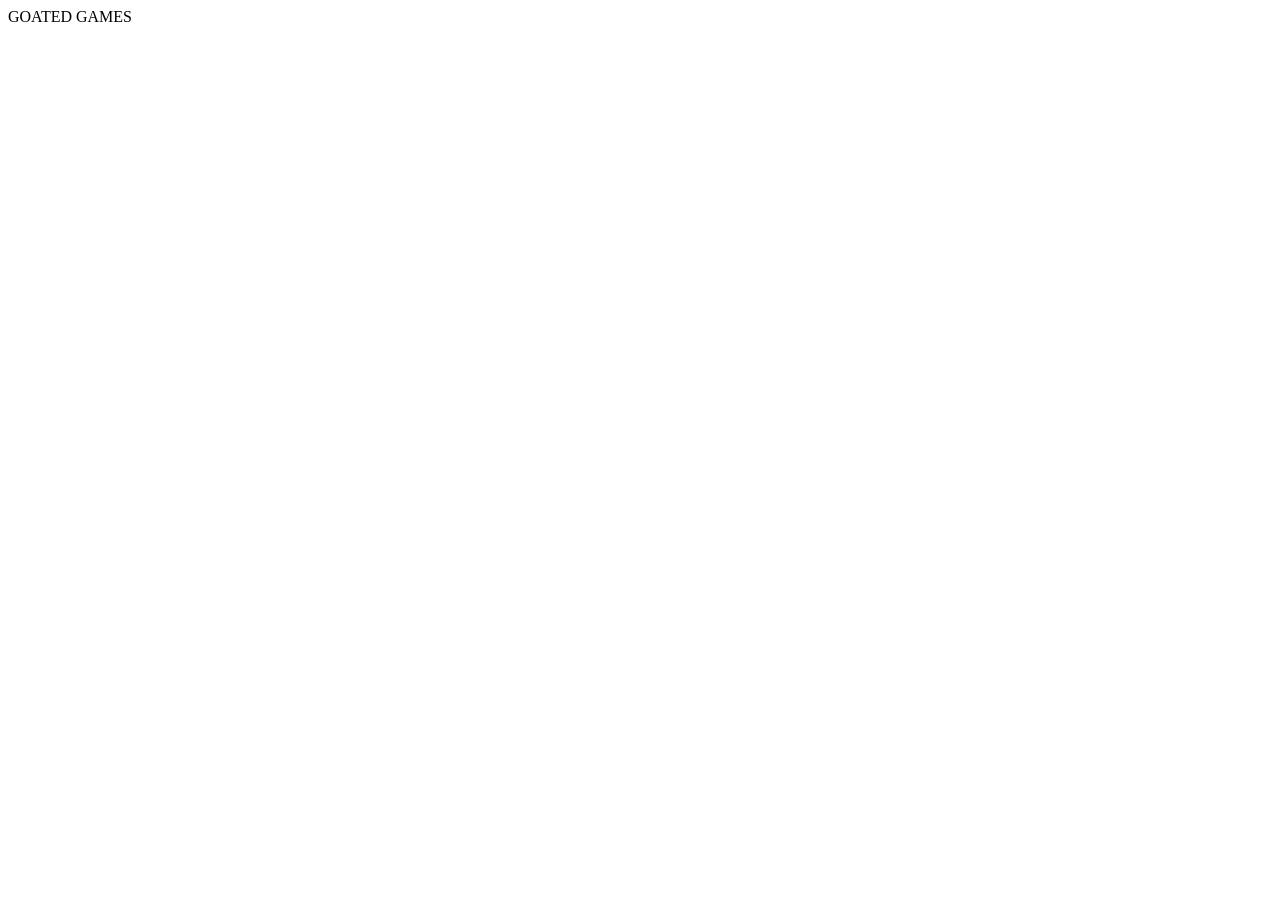
==== index.html @ 5e05cccd "in the works" ====
<!DOCTYPE html>
<html lang="en">
<head>
    <meta charset="UTF-8">
    <meta name="viewport" content="width=device-width, initial-scale=1.0">
    <title>THEY DONT SELL WAFFLES AT DENNYSDIV</title>
</head>
GOATED GAMES
<body>
    <h1></h1>
</body>
</html>
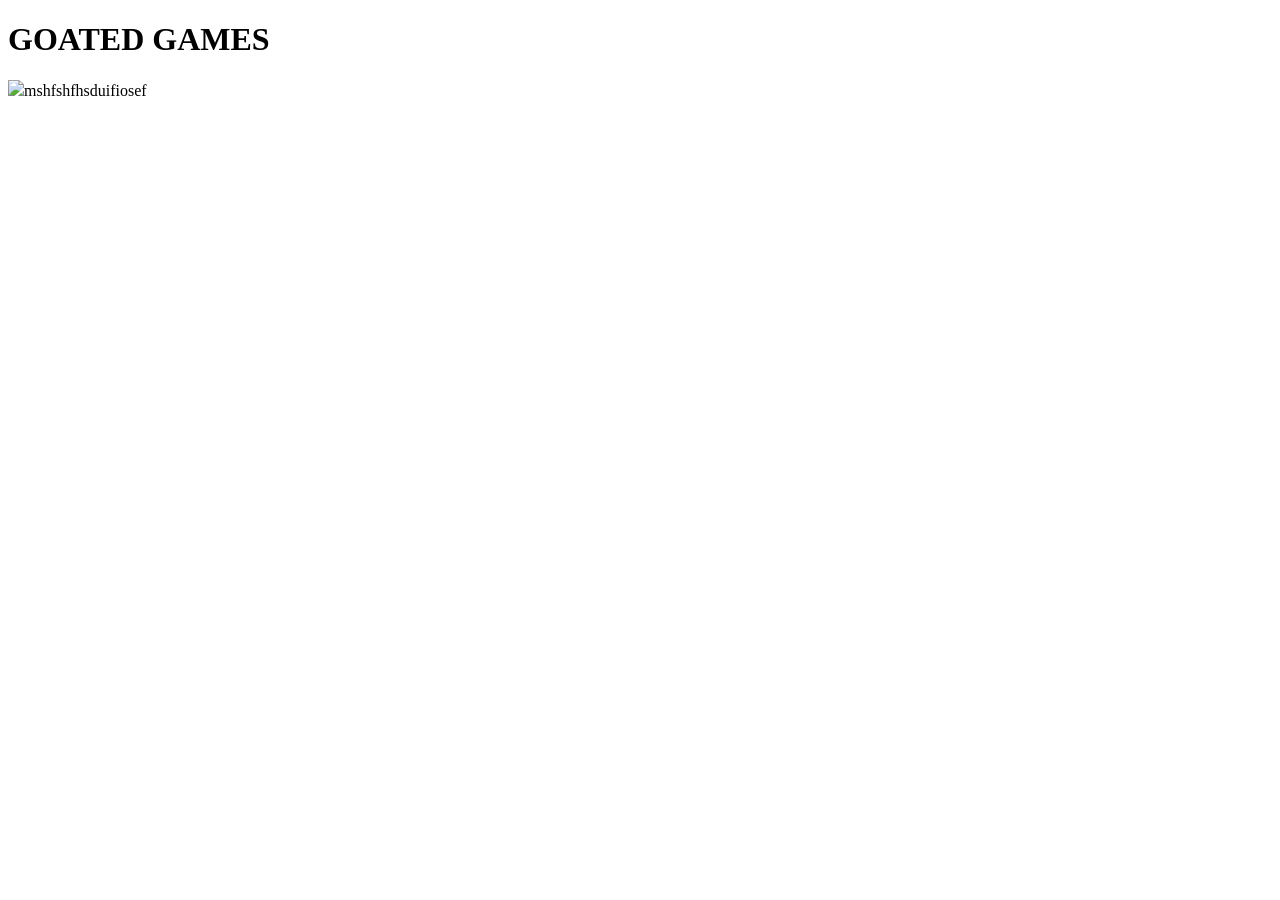
==== commit e08ceac4: "in progress" ====
--- a/index.html
+++ b/index.html
@@ -5,8 +5,17 @@
     <meta name="viewport" content="width=device-width, initial-scale=1.0">
     <title>THEY DONT SELL WAFFLES AT DENNYSDIV</title>
 </head>
-GOATED GAMES
+
 <body>
-    <h1></h1>
+    <h1>GOATED GAMES</h1>
+
+    <img src="https://shared.fastly.steamstatic.com/store_item_assets/steam/apps/2322010/capsule_616x353.jpg?t=1750909504"
+
+    
+
+    <p>mshfshfhsduifiosef</p>
+
+    
+
 </body>
 </html>
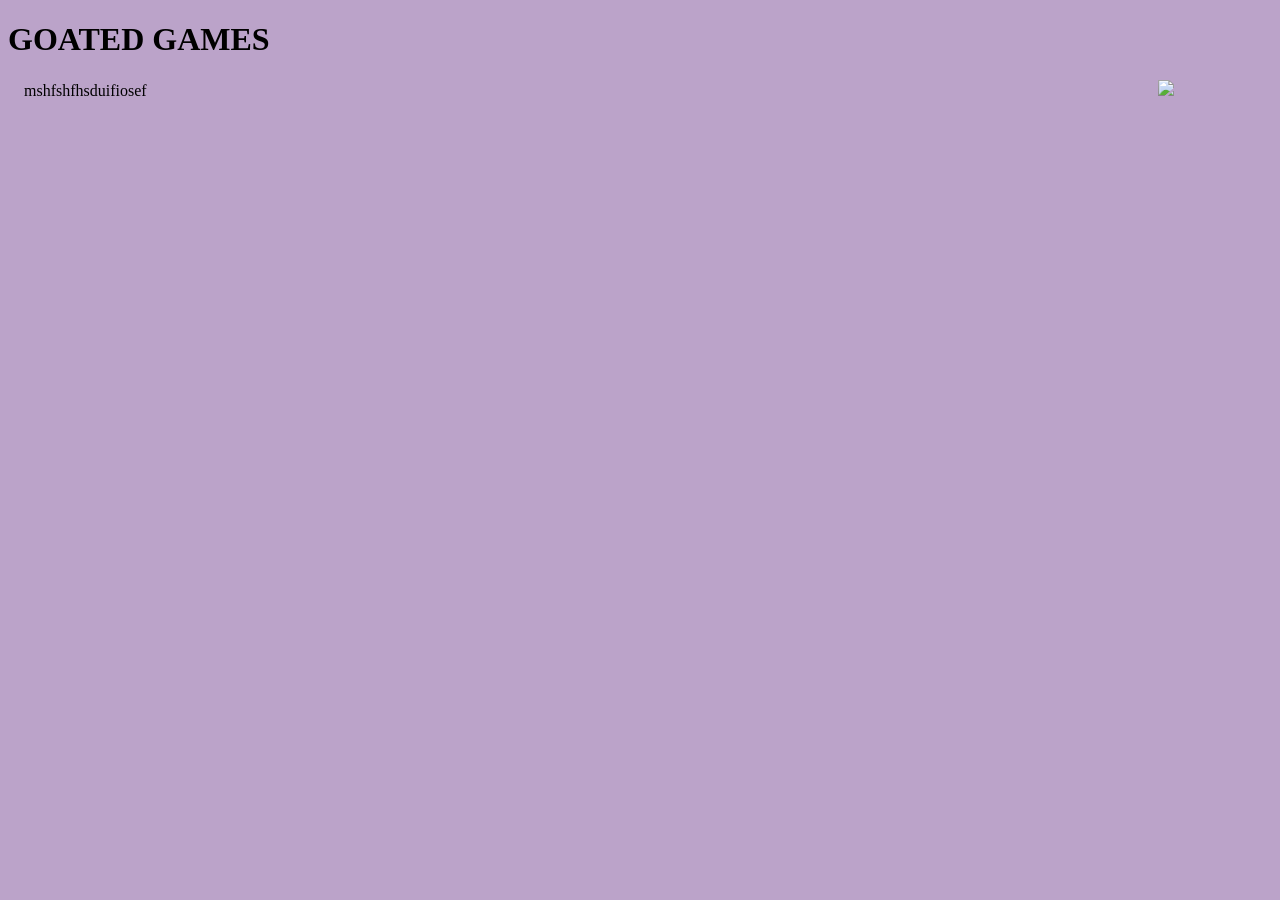
==== commit e96a06c2: "not done" ====
--- a/index.html
+++ b/index.html
@@ -4,12 +4,13 @@
     <meta charset="UTF-8">
     <meta name="viewport" content="width=device-width, initial-scale=1.0">
     <title>THEY DONT SELL WAFFLES AT DENNYSDIV</title>
+    <link rel="stylesheet" href="styles.css">
 </head>
 
 <body>
     <h1>GOATED GAMES</h1>
 
-    <img src="https://shared.fastly.steamstatic.com/store_item_assets/steam/apps/2322010/capsule_616x353.jpg?t=1750909504"
+    <img src="https://encrypted-tbn0.gstatic.com/images?q=tbn:ANd9GcRphJkKeSj0-fgyiL5D2nEqF6d6ahqdN0Kwgw&s" width="700"
 
     
 
--- a/styles.css
+++ b/styles.css
@@ -0,0 +1,8 @@
+body {
+    background-color:rgba(144, 105, 167, 0.61);
+}
+
+img {
+    transform: translate(1150px);
+}
+
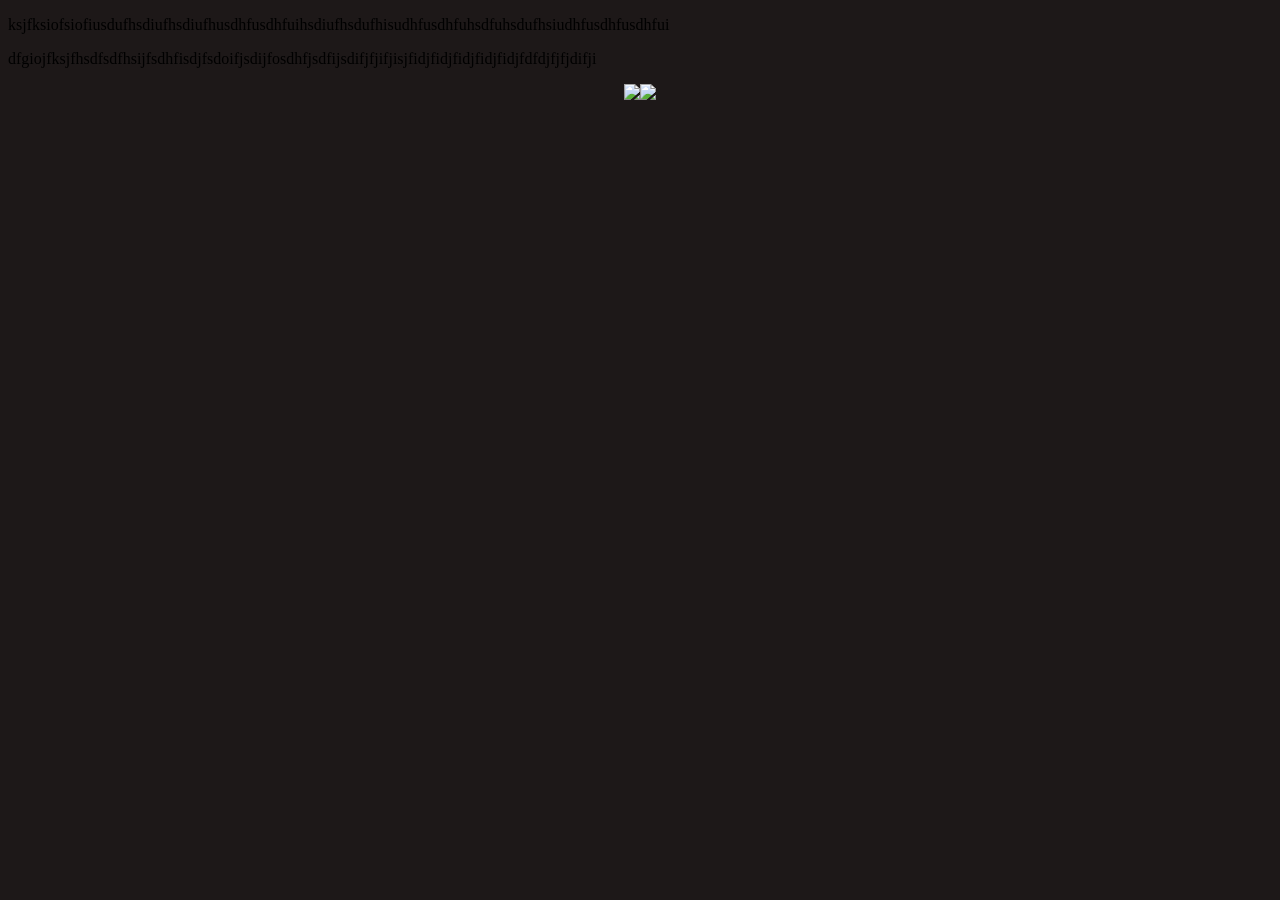
==== commit 5bed59b0: "not done" ====
--- a/index.html
+++ b/index.html
@@ -3,20 +3,22 @@
 <head>
     <meta charset="UTF-8">
     <meta name="viewport" content="width=device-width, initial-scale=1.0">
-    <title>THEY DONT SELL WAFFLES AT DENNYSDIV</title>
+    <title>GOATED VIDEO GAMES</title>
     <link rel="stylesheet" href="styles.css">
 </head>
+<body>
 
-<body>
-    <h1>GOATED GAMES</h1>
+    <div class="container">
 
-    <img src="https://encrypted-tbn0.gstatic.com/images?q=tbn:ANd9GcRphJkKeSj0-fgyiL5D2nEqF6d6ahqdN0Kwgw&s" width="700"
-
+        <div class="text-section">
+            <P>ksjfksiofsiofiusdufhsdiufhsdiufhusdhfusdhfuihsdiufhsdufhisudhfusdhfuhsdfuhsdufhsiudhfusdhfusdhfui</P>
+            <p>dfgiojfksjfhsdfsdfhsijfsdhfisdjfsdoifjsdijfosdhfjsdfijsdifjfjifjisjfidjfidjfidjfidjfidjfdfdjfjfjdifji</p>
+        </div>
+        <div class="image-section">
+            <img src="https://shared.fastly.steamstatic.com/store_item_assets/steam/apps/12130/header.jpg?t=1618852702">
+            <img src="https://shared.fastly.steamstatic.com/store_item_assets/steam/apps/1064460/header.jpg?t=1669836425">
+        </div>
+    </div>
     
-
-    <p>mshfshfhsduifiosef</p>
-
-    
-
 </body>
 </html>
--- a/styles.css
+++ b/styles.css
@@ -1,8 +1,15 @@
 body {
-    background-color:rgba(144, 105, 167, 0.61);
+    background-color: rgb(29, 24, 24);
 }
 
-img {
-    transform: translate(1150px);
+h1 {
+
 }
 
+.image-section { 
+    display: flex;
+    justify-content: center;
+
+
+    
+}
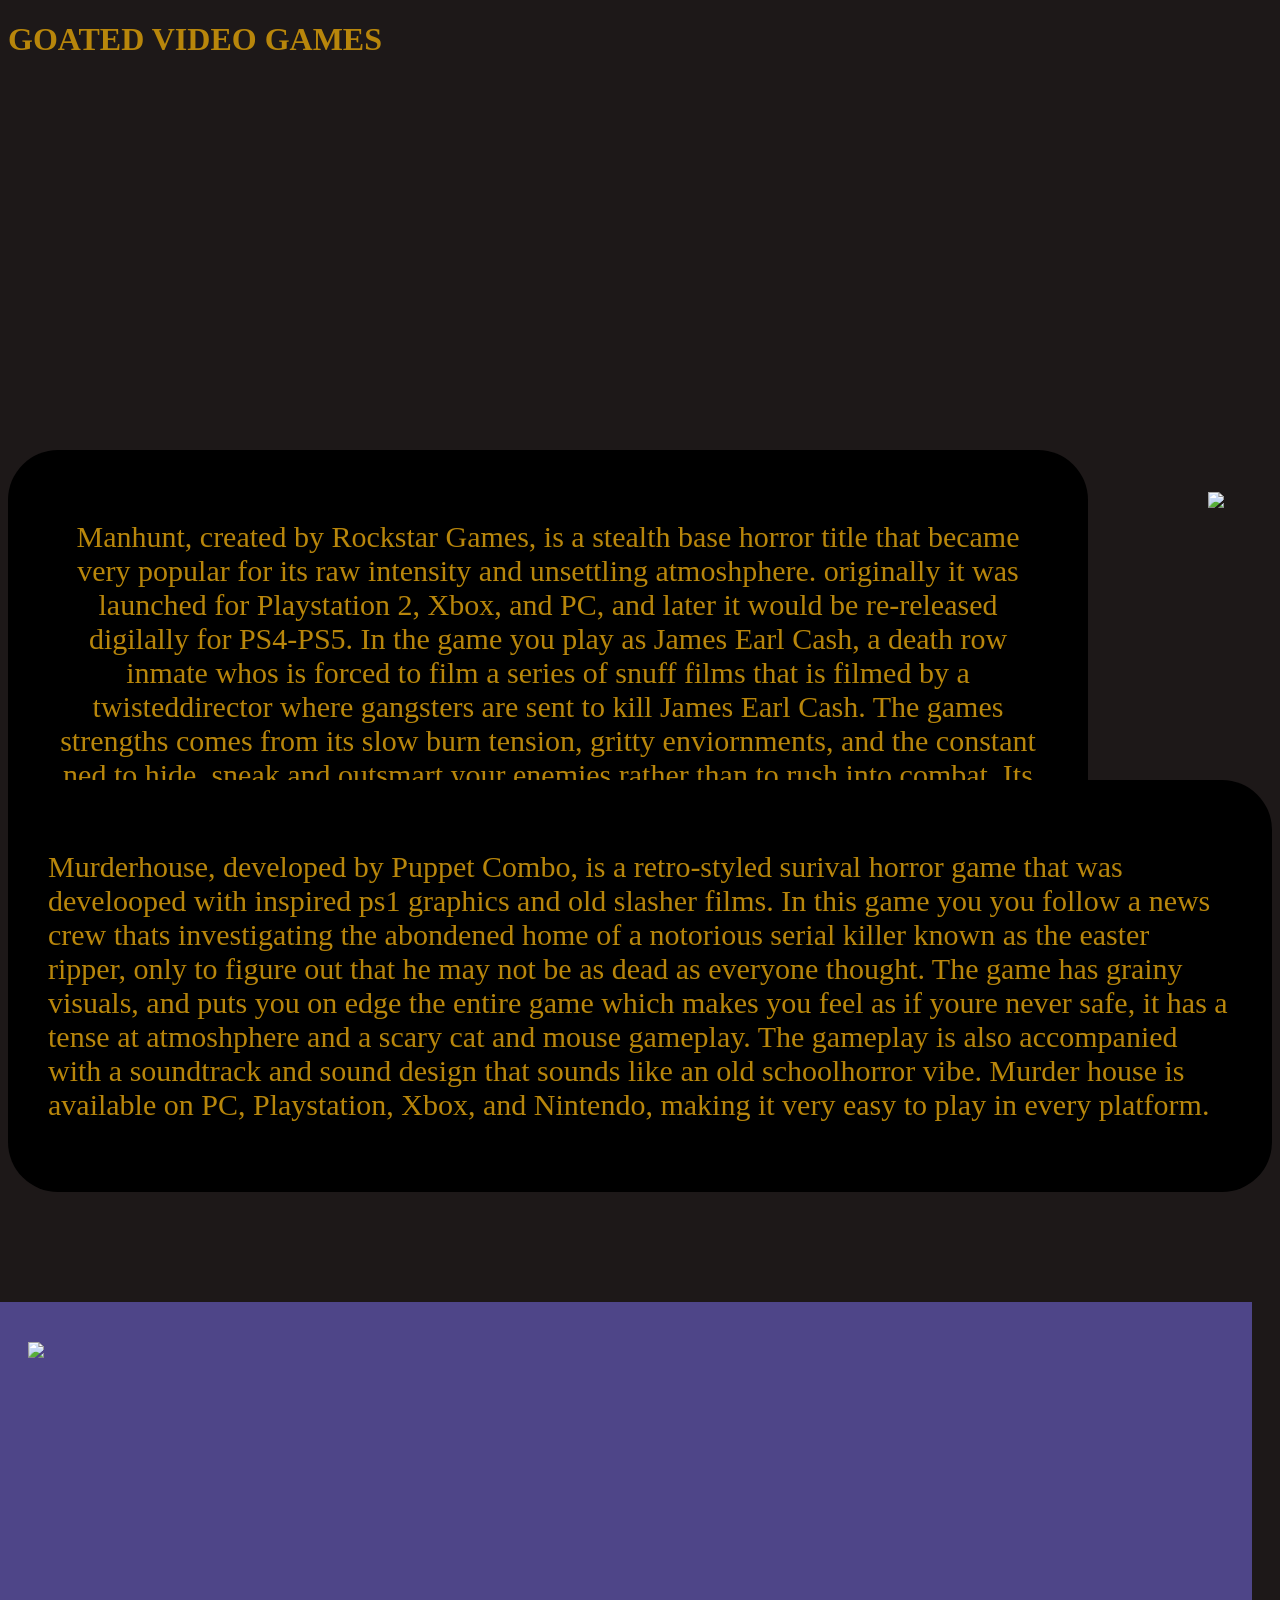
==== commit d1fb3bb6: "not done" ====
--- a/index.html
+++ b/index.html
@@ -7,17 +7,30 @@
     <link rel="stylesheet" href="styles.css">
 </head>
 <body>
+    <h1>GOATED VIDEO GAMES</h1>
 
     <div class="container">
 
         <div class="text-section">
-            <P>ksjfksiofsiofiusdufhsdiufhsdiufhusdhfusdhfuihsdiufhsdufhisudhfusdhfuhsdfuhsdufhsiudhfusdhfusdhfui</P>
-            <p>dfgiojfksjfhsdfsdfhsijfsdhfisdjfsdoifjsdijfosdhfjsdfijsdifjfjifjisjfidjfidjfidjfidjfidjfdfdjfjfjdifji</p>
+            <P>Manhunt, created by Rockstar Games, is a stealth base horror title that became very popular for its raw intensity and unsettling atmoshphere. originally it was launched for Playstation 2,
+                Xbox, and PC, and later it would be re-released digilally for PS4-PS5. In the game you play as James Earl Cash, a death row inmate whos is forced to film a series of snuff films that is filmed by a twisteddirector
+                where gangsters are sent to kill James Earl Cash. The games strengths  comes from its slow burn tension, gritty enviornments, and the constant ned to hide, sneak and outsmart your enemies
+                rather than to rush into combat. Its sound design, shadowy locations, and sense of being hunted creates a heavy nerve wracking mood that sticks with players even when theyre not playing the game.   <p>
         </div>
+    <div class="text-section2">
+        <p>Murderhouse, developed by Puppet Combo, is a retro-styled surival horror game that was develooped with inspired ps1 graphics and old slasher films. 
+            In this game you you follow a news crew thats investigating the abondened home of a notorious serial killer known as the easter ripper, only to figure out that he may not be as dead as everyone thought.
+            The game has grainy visuals, and puts you on edge the entire game which makes you feel as if youre never safe, it has a tense at atmoshphere and a scary cat and mouse gameplay.
+            The gameplay is also accompanied with a soundtrack and sound design that sounds like an old schoolhorror vibe. Murder house is available on PC, Playstation, Xbox, and Nintendo,
+             making it very easy to play in every platform.
+        </p>
+    </div>
         <div class="image-section">
             <img src="https://shared.fastly.steamstatic.com/store_item_assets/steam/apps/12130/header.jpg?t=1618852702">
+        </div>
+        <div class="image-section2">
             <img src="https://shared.fastly.steamstatic.com/store_item_assets/steam/apps/1064460/header.jpg?t=1669836425">
-        </div>
+            </div>
     </div>
     
 </body>
--- a/styles.css
+++ b/styles.css
@@ -1,5 +1,6 @@
 body {
     background-color: rgb(29, 24, 24);
+    color: darkgoldenrod;
 }
 
 h1 {
@@ -7,9 +8,47 @@
 }
 
 .image-section { 
+   display: flex;
+   height: 310px;
+   position: relative;
+   left: 1200px;
+   
+
+   
+   
+}
+
+.image-section2 {
     display: flex;
-    justify-content: center;
+   position: relative;
+   right: 20px;
+   top: 500px;
+   height: 320px;
+   background-color: rgb(78, 69, 136);
+   padding: 40px;
+} 
 
+.text-section {
+    font-size: 30px;
+    display: flex;
+    position: relative;
+    top: 220px;
+    background-color: black;
+    border-radius: 50px;
+    padding: 40px;
+    text-align: center ;
+    position: absolute;
+    top: 50%;
+    width: 1000px;
+}
 
+.text-section2 {
+    font-size: 30px;
+    display: flex;
+    position: relative;
+    top: 700px;
+    background-color: black;
+    border-radius: 50px;
+    padding: 40px;
+}
     
-}
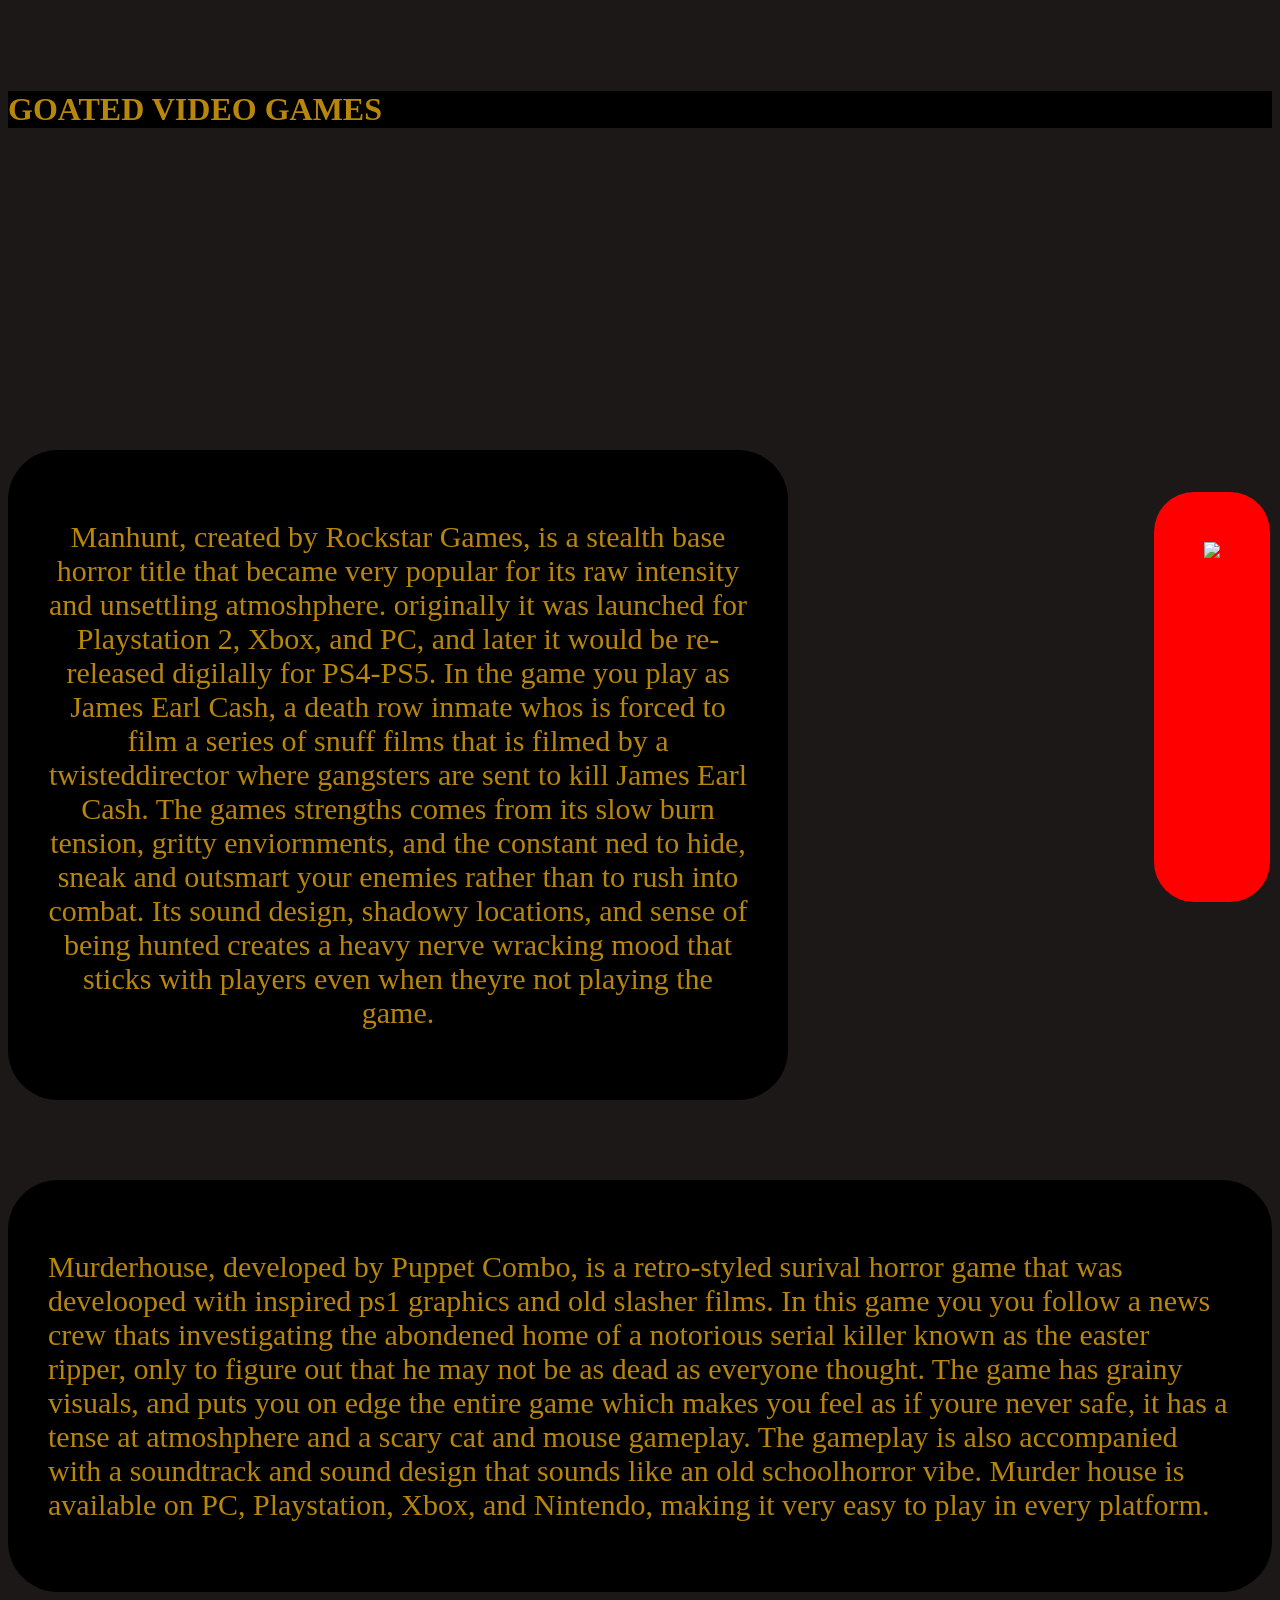
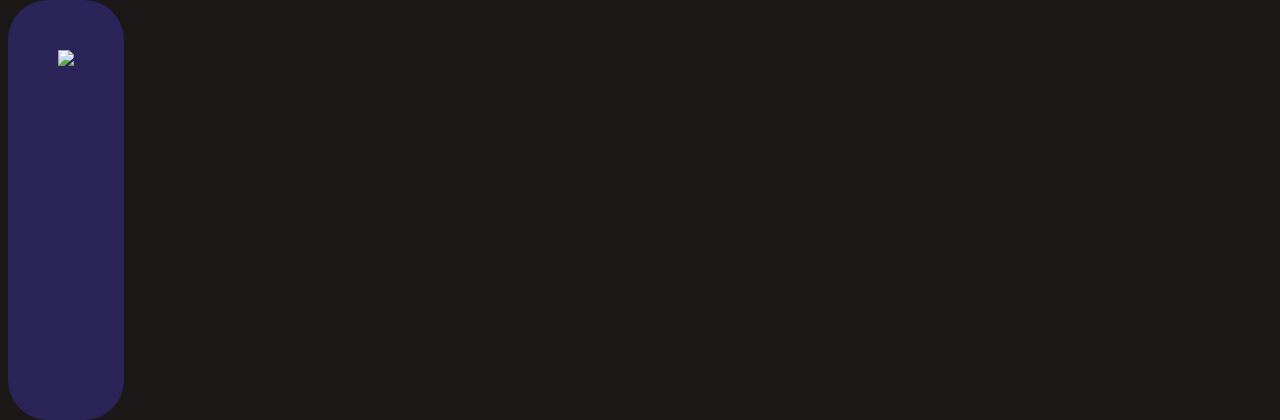
==== commit 7538d6a9: "not done" ====
--- a/index.html
+++ b/index.html
@@ -25,12 +25,18 @@
              making it very easy to play in every platform.
         </p>
     </div>
+    <div class="image">
+
+    
         <div class="image-section">
             <img src="https://shared.fastly.steamstatic.com/store_item_assets/steam/apps/12130/header.jpg?t=1618852702">
         </div>
         <div class="image-section2">
             <img src="https://shared.fastly.steamstatic.com/store_item_assets/steam/apps/1064460/header.jpg?t=1669836425">
             </div>
+            
+
+            </div>
     </div>
     
 </body>
--- a/styles.css
+++ b/styles.css
@@ -4,28 +4,35 @@
 }
 
 h1 {
+    background-color: black;
+    position: relative;
+    top: 70px;
+    border-bottom: white;
 
 }
 
 .image-section { 
    display: flex;
    height: 310px;
-   position: relative;
-   left: 1200px;
-   
-
-   
+   position: absolute;
+   right: 10px;
+    background-color: red;
+    padding: 50px;
+    border-radius: 40px;
    
 }
 
 .image-section2 {
     display: flex;
-   position: relative;
-   right: 20px;
-   top: 500px;
-   height: 320px;
-   background-color: rgb(78, 69, 136);
-   padding: 40px;
+   position: absolute;
+   top: 1600px;
+  height: 320px;
+  background-color: rgb(43, 36, 88);
+  padding: 50px;
+  border-radius: 40px;
+  
+   
+
 } 
 
 .text-section {
@@ -39,16 +46,21 @@
     text-align: center ;
     position: absolute;
     top: 50%;
-    width: 1000px;
+    width: 700px;
 }
 
 .text-section2 {
     font-size: 30px;
     display: flex;
     position: relative;
-    top: 700px;
+    top: 1100px;
     background-color: black;
     border-radius: 50px;
     padding: 40px;
+
 }
+
+
+   
+
     
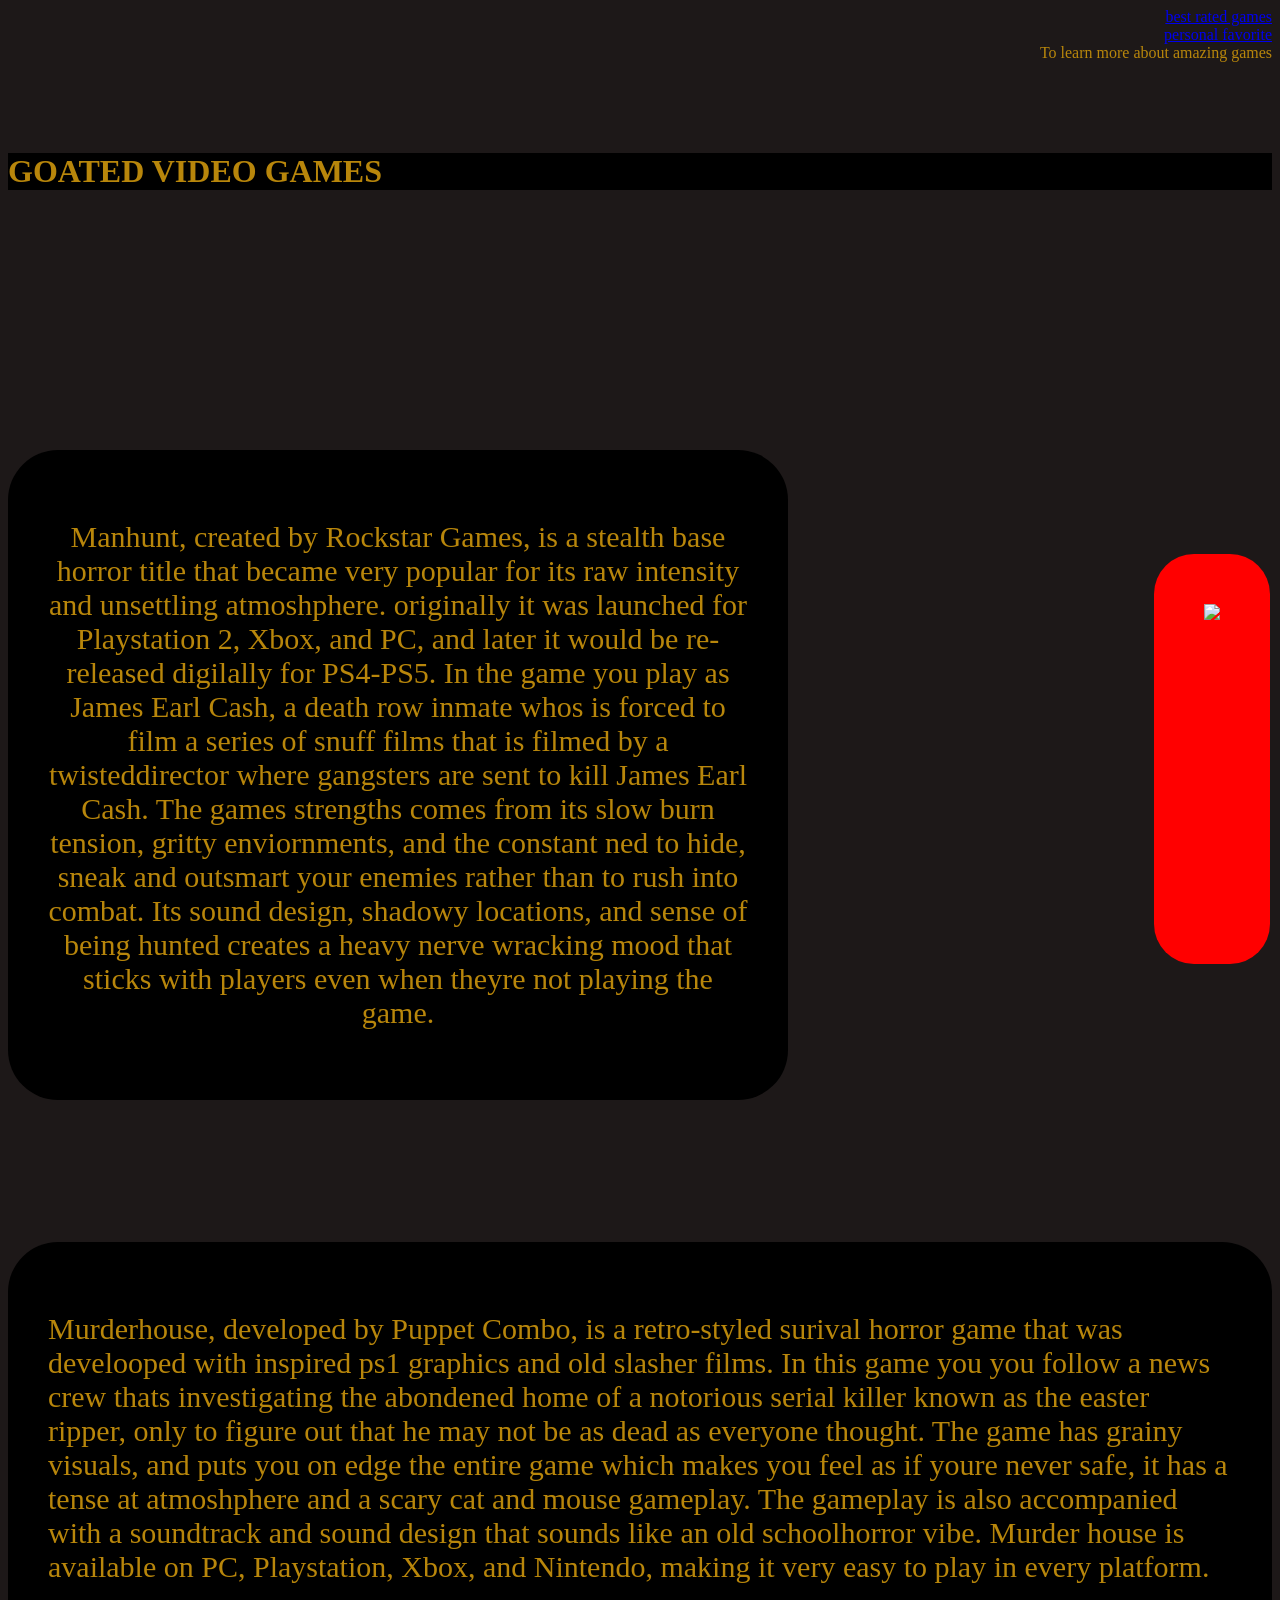
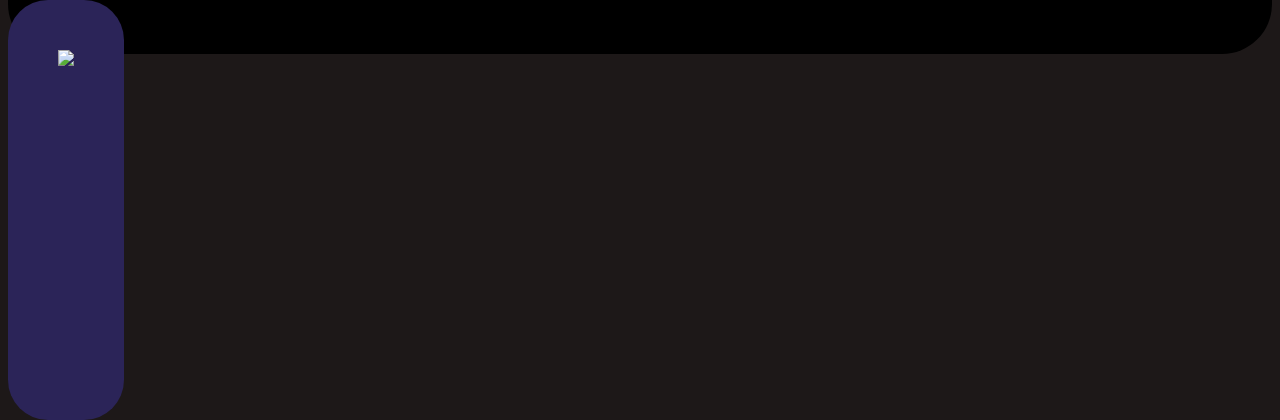
==== commit da072556: "not done" ====
--- a/index.html
+++ b/index.html
@@ -7,6 +7,15 @@
     <link rel="stylesheet" href="styles.css">
 </head>
 <body>
+   <div class="header">
+        <a href="bestratedgames.html"> best rated games</a>
+        <a href="personalfavorites.html">personal favorite</a>
+        To learn more about amazing games
+        
+    </div>
+        
+    
+
     <h1>GOATED VIDEO GAMES</h1>
 
     <div class="container">
@@ -25,6 +34,7 @@
              making it very easy to play in every platform.
         </p>
     </div>
+   
     <div class="image">
 
     
--- a/styles.css
+++ b/styles.css
@@ -57,7 +57,15 @@
     background-color: black;
     border-radius: 50px;
     padding: 40px;
+}
 
+.header {
+    display: flex;
+    flex-direction: column;
+    align-items: flex-end;
+    justify-content: flex-end;
+
+   
 }
 
 
